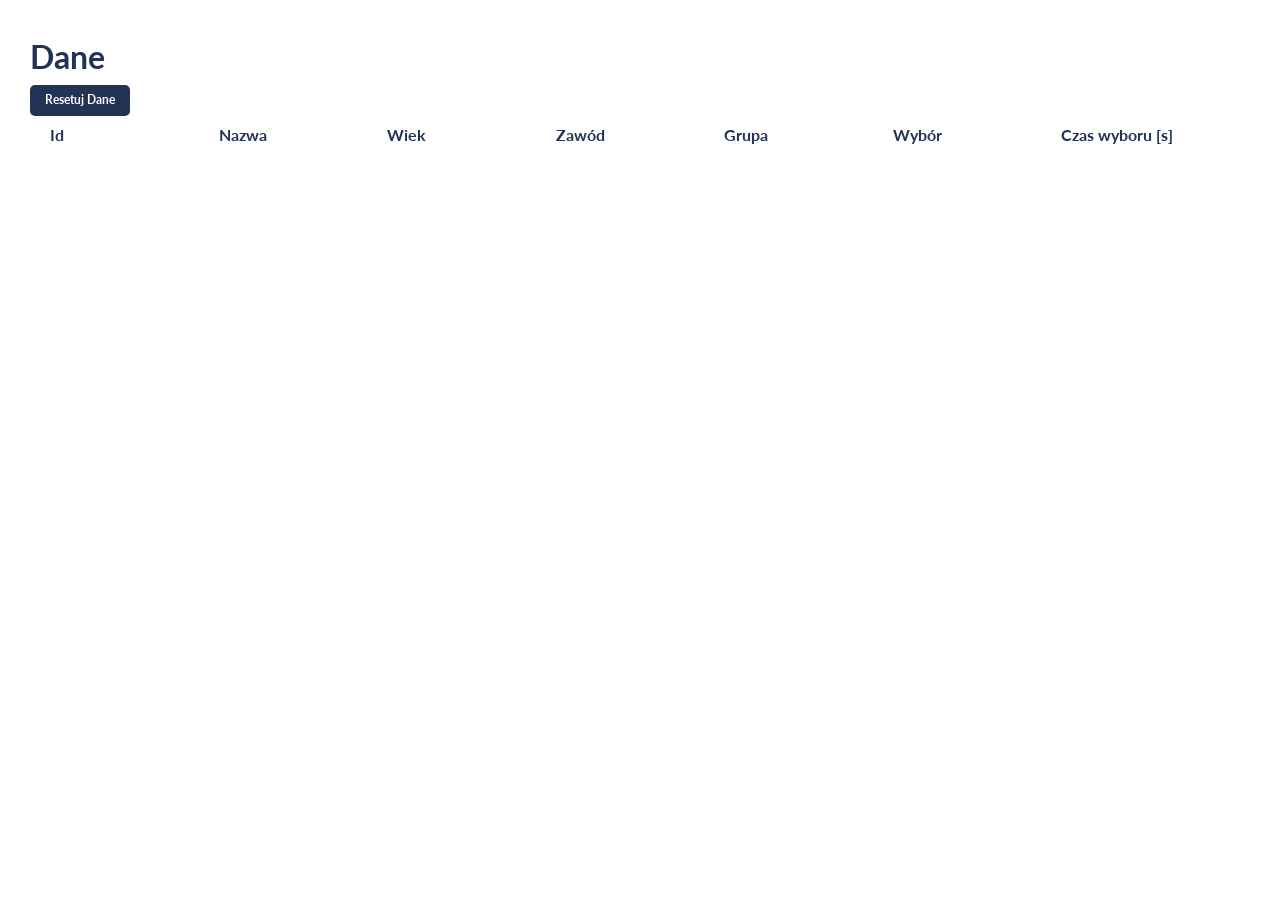
==== stats.html @ bf408472 "localstorage" ====
<!DOCTYPE html>
<html lang="en">

<head>
    <meta charset="UTF-8">
    <meta name="viewport" content="width=device-width, initial-scale=1.0">

    <link href="https://fonts.googleapis.com/css?family=Lato:100,300,400,700,900" rel="stylesheet">

    <link rel="stylesheet" href="css/stats.css">
    <link rel="shortcut icon" type="image/png" href="img/favicon.png">

    <title>Fly Tickets - Stats</title>

</head>

<body>
    <h1>Dane</h1>
    <div class="reset-btn" id="reset-btn">Resetuj Dane</div>
    <div id="stats-grid" class="data-grid">
        <div class="data-grid-header">
            <div>Id</div>
            <div>Nazwa</div>
            <div>Wiek</div>
            <div>Zawód</div>
            <div>Grupa</div>
            <div>Wybór</div>
            <div>Czas wyboru [s]</div>
        </div>
    </div>
    <div id="confirm-modal" class="confirm-modal">
        <div class="confrim-modal-content">
            <div class="confrim-top-bar">
                <h1 class="confirm-header">Czy na pewno chcesz zresetować wszystkie dane ? </h1>
            </div>
            <div class="reset-btn" id="confirm-btn">Resetuj Dane</div>
            <div class="reset-btn" id="abort-btn">Anuluj</div>
        </div>
    </div>
</body>
<script type="text/javascript" src="js/stats.js"></script>

</html>
---- css/stats.css ----
*,
*::after,
*::before {
    margin: 0;
    padding: 0;
    box-sizing: inherit;
}

html {
    font-size: 62.5%;
}

body {
    font-family: "Lato", sans-serif;
    font-weight: 400;
    font-size: 1.6rem;
    line-height: 1.7;
    color: rgb(35, 51, 85);
    padding: 3rem;
    box-sizing: border-box;
    /*background-color: rgba(234, 241, 245, 0.274);*/
}

.data-grid-header {
    display: grid;
    grid-template-columns: 1fr 1fr 1fr 1fr 1fr 1fr 1fr;
    grid-template-rows: 50px;
    padding-top: 0.5rem;
    padding-bottom: 0.5rem;
    margin-left: 2rem;
    margin-right: 2rem;
    font-weight: bold;
}

.data-grid-row {
    display: grid;
    grid-template-columns: 1fr 1fr 1fr 1fr 1fr 1fr 1fr;
    grid-template-rows: 50px;
    font-size: 1.2rem;
}

.reset-btn {
    display: inline-block;
    font-size: 1.2rem;
    font-weight: bold;
    background-color: rgb(35, 51, 85);
    border-radius: .5rem;
    color: white;
    cursor: pointer;
    width: 10rem;
    padding-left: 1.2rem;
    padding-right: 1.2rem;
    padding-top: .5rem;
    padding-bottom: .5rem;
    text-align: center;
}

.reset-btn:hover {
    background-color: rgb(66, 93, 151);
}

.confirm-modal {
    display: none;
    /* Hidden by default */
    position: fixed;
    /* Stay in place */
    z-index: 1;
    /* Sit on top */
    left: 0;
    top: 0;
    width: 100%;
    /* Full width */
    height: 100%;
    /* Full height */
    overflow: auto;
    /* Enable scroll if needed */
    background-color: rgb(0, 0, 0);
    /* Fallback color */
    background-color: rgba(0, 0, 0, 0.4);
    /* Black w/ opacity */
}

.confrim-modal-content {
    background-color: #fefefe;
    margin: 4rem auto;
    /* 15% from the top and centered */
    padding: 20px;
    border: 1px solid #888;
    width: 60%;
    /* Could be more or less, depending on screen size */
}
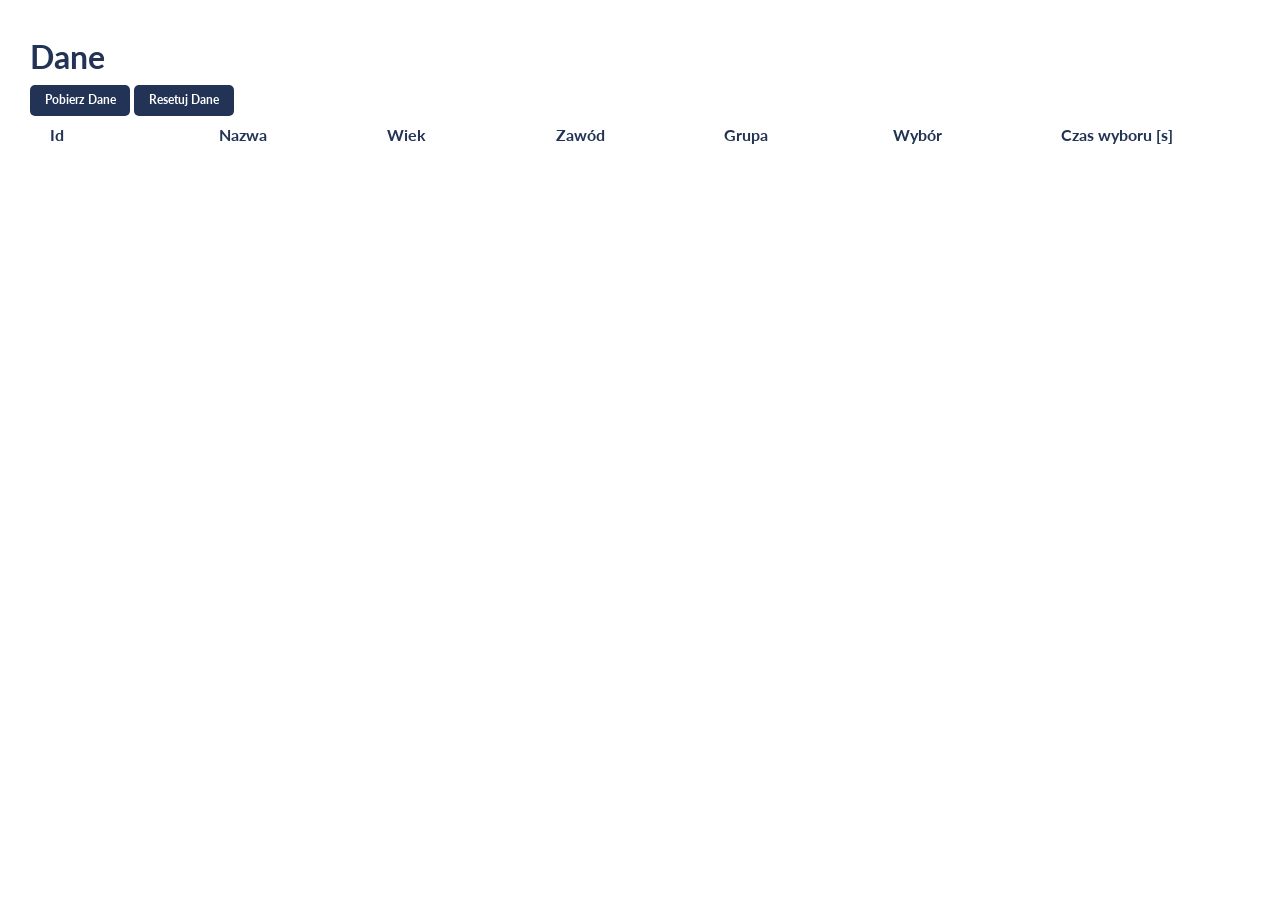
==== commit 3f0f0e6b: "csv export" ====
--- a/stats.html
+++ b/stats.html
@@ -16,7 +16,8 @@
 
 <body>
     <h1>Dane</h1>
-    <div class="reset-btn" id="reset-btn">Resetuj Dane</div>
+    <div class="btn" id="download-btn">Pobierz Dane</div>
+    <div class="btn" id="reset-btn">Resetuj Dane</div>
     <div id="stats-grid" class="data-grid">
         <div class="data-grid-header">
             <div>Id</div>
@@ -33,8 +34,8 @@
             <div class="confrim-top-bar">
                 <h1 class="confirm-header">Czy na pewno chcesz zresetować wszystkie dane ? </h1>
             </div>
-            <div class="reset-btn" id="confirm-btn">Resetuj Dane</div>
-            <div class="reset-btn" id="abort-btn">Anuluj</div>
+            <div class="btn" id="confirm-btn">Resetuj Dane</div>
+            <div class="btn" id="abort-btn">Anuluj</div>
         </div>
     </div>
 </body>
--- a/css/stats.css
+++ b/css/stats.css
@@ -39,7 +39,7 @@
     font-size: 1.2rem;
 }
 
-.reset-btn {
+.btn {
     display: inline-block;
     font-size: 1.2rem;
     font-weight: bold;
@@ -55,7 +55,7 @@
     text-align: center;
 }
 
-.reset-btn:hover {
+.btn:hover {
     background-color: rgb(66, 93, 151);
 }
 
